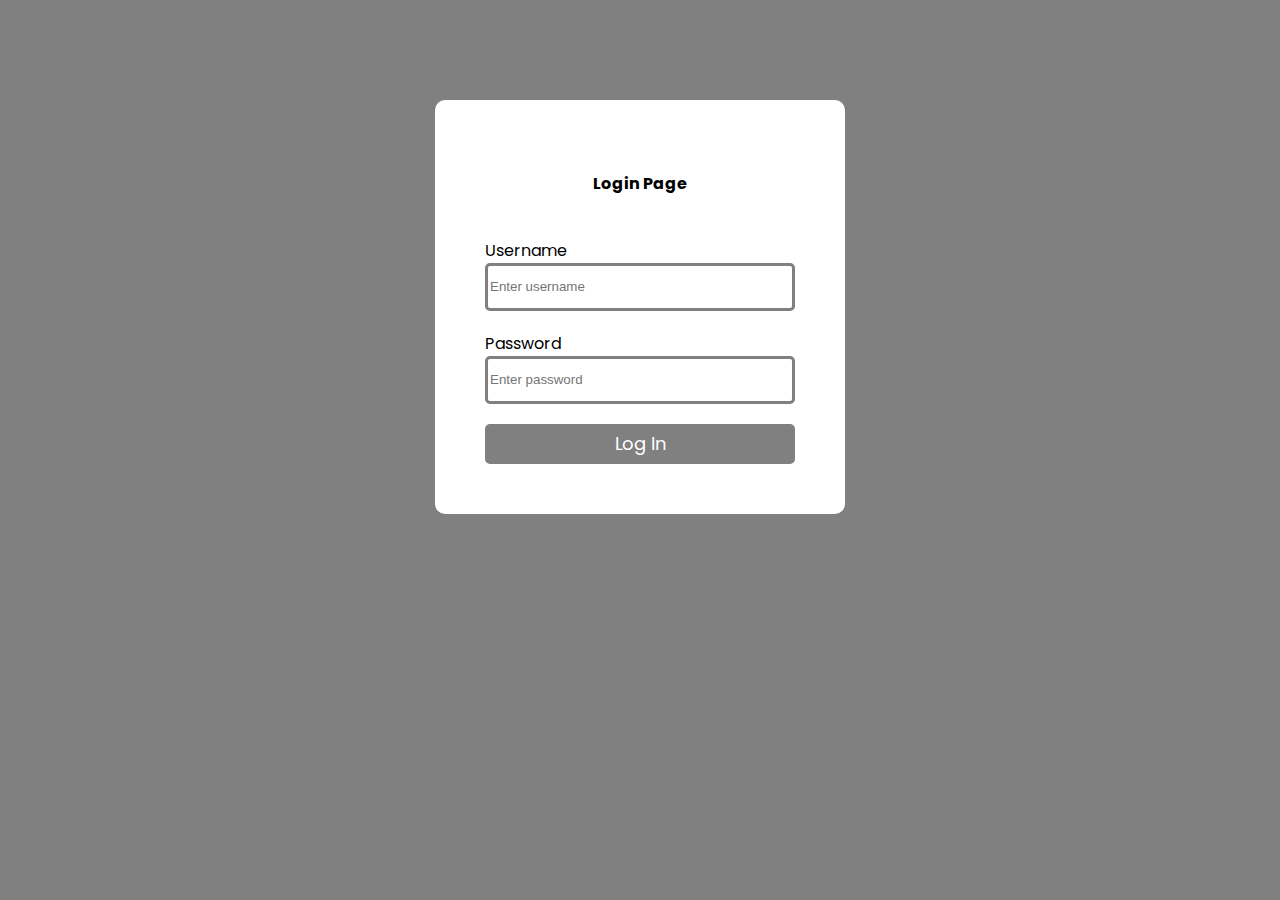
==== index.html @ 975fe499 "1/18/2022" ====
<!DOCTYPE html>
<html lang="en">
  <head>
    <title>Welcome | Home</title>
    <link rel="stylesheet" href="css/style.css"/>
    <link rel="preconnect" href="https://fonts.googleapis.com">
    <link rel="preconnect" href="https://fonts.gstatic.com" crossorigin>
    <link href="https://fonts.googleapis.com/css2?family=Poppins:ital,wght@0,400;0,500;1,400;1,700&display=swap" rel="stylesheet">
  </head>
  <body>
        <div class="container">
            <form method="get" action="" class="main-form">
                <h4>Login Page</h4>

            <div class="inputs">
                <label>Username</label>
                <div>
                    <input type="text" placeholder="Enter username"/>
                </div>
            </div>
            <div class="inputs">
                <label>Password</label>
                <div>
                    <input type="password" placeholder="Enter password"/>
                </div>
            </div>
            <div class="btn-container">
                <button type="submit" id="login-btn">Log In</button>
            </div>
            </form>
        </div>  
  </body>
</html>
---- css/style.css ----
body{
    background-color: gray;
    font-family: Poppins;
}


.main-form{
    background-color: #fff;
    padding: 50px;
    border-radius: 10px;
}

.inputs, .btn-container{
    padding-top: 20px;
}

.inputs input{
    height: 40px;
    border-radius: 5px;
    border: 3px solid gray;
    width: 300px;

}

.container{
    justify-content: center;
    display: flex;
    margin-top: 100px;

}

form h4{
    text-align: center;
}

#login-btn{
    background-color: gray;
    width: 100%;
    height: 40px;
    border: 3px solid gray;
    border-radius: 5px;
    color: #fff;
    font-family: Poppins;
    font-size: 18px;
    cursor: pointer;
}

#login-btn:hover{
    background-color: #fff;
    color: gray;
    border: 3px solid gray;


}
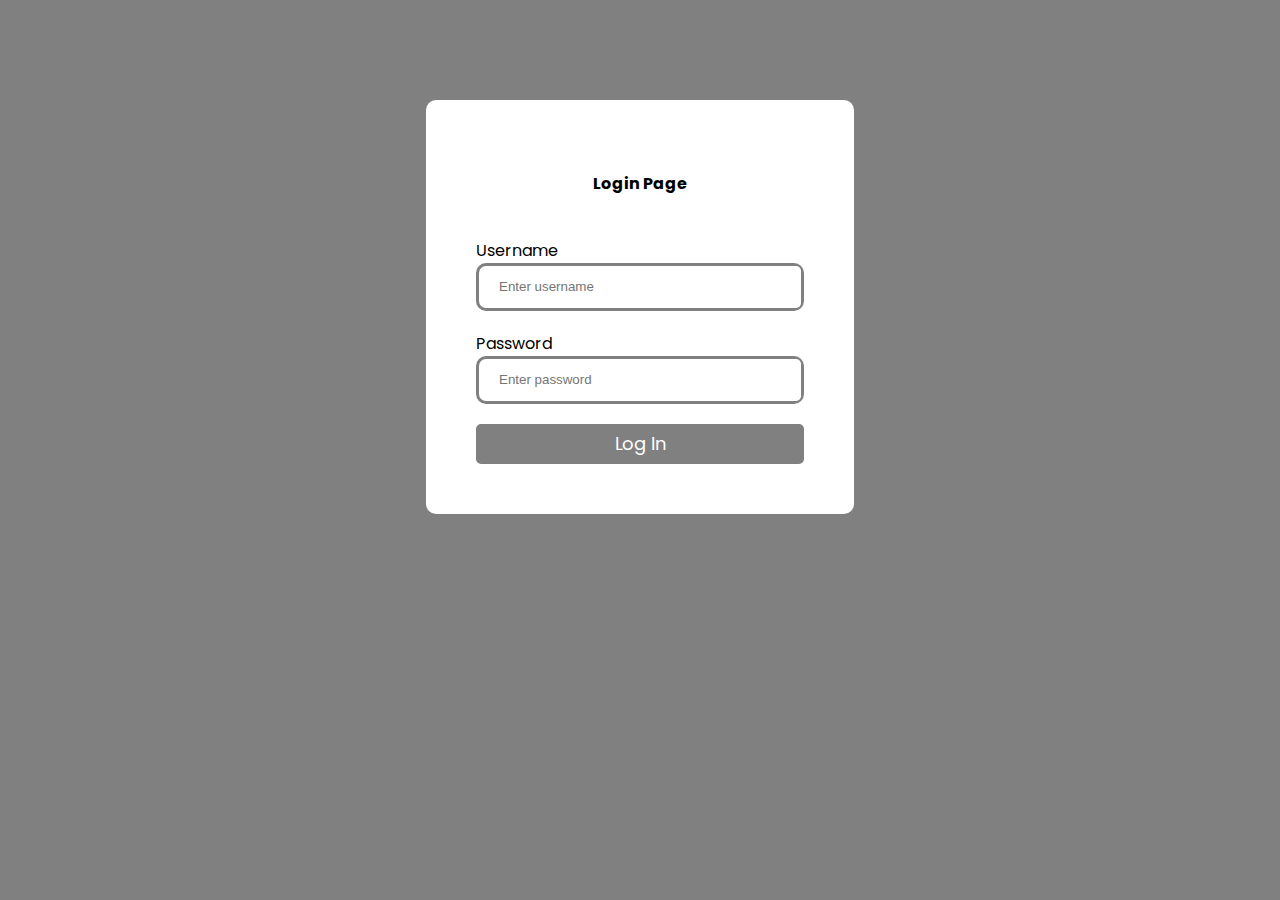
==== commit 4d77d154: "update" ====
--- a/index.html
+++ b/index.html
@@ -6,7 +6,8 @@
     <link rel="preconnect" href="https://fonts.googleapis.com">
     <link rel="preconnect" href="https://fonts.gstatic.com" crossorigin>
     <link href="https://fonts.googleapis.com/css2?family=Poppins:ital,wght@0,400;0,500;1,400;1,700&display=swap" rel="stylesheet">
-  </head>
+    <link rel="stylesheet" href="https://cdnjs.cloudflare.com/ajax/libs/font-awesome/6.0.0-beta3/css/all.min.css" integrity="sha512-Fo3rlrZj/k7ujTnHg4CGR2D7kSs0v4LLanw2qksYuRlEzO+tcaEPQogQ0KaoGN26/zrn20ImR1DfuLWnOo7aBA==" crossorigin="anonymous" referrerpolicy="no-referrer" />
+</head>
   <body>
         <div class="container">
             <form method="get" action="" class="main-form">
@@ -14,13 +15,20 @@
 
             <div class="inputs">
                 <label>Username</label>
-                <div>
+                <div class="user-field">
+                    <span>
+                        <i class="fa fa-user" aria-hidden="true"></i>
+                    </span>
                     <input type="text" placeholder="Enter username"/>
                 </div>
             </div>
             <div class="inputs">
                 <label>Password</label>
-                <div>
+
+                <div class="user-field">
+                    <span>
+                        <i class="fa fa-unlock-alt" aria-hidden="true"></i>
+                    </span>
                     <input type="password" placeholder="Enter password"/>
                 </div>
             </div>
@@ -28,6 +36,48 @@
                 <button type="submit" id="login-btn">Log In</button>
             </div>
             </form>
+           <!--  <ol class="list">
+                <li>Car</li>
+                <li>Book</li>
+                <li>Pen</li>
+                <li>Biro</li>
+                <li>Eraser</li>
+                <li>Ink</li>
+                <li>Paper</li>
+            </ol>
+
+            <ul class="unorder-list">
+                <li>Car</li>
+                <li>Book</li>
+                <li>Pen</li>
+                <li>Biro</li>
+                <li>Eraser</li>
+                <li>Ink</li>
+                <li>Paper</li>
+            </ul>
+
+            <table id="t-style">
+                <thead>
+                    <td>S/N</td>
+                    <td>Name</td>
+                    <td>Score</td>
+                </thead>
+                <tr>
+                    <td>1</td>
+                    <td>Habeeb</td>
+                    <td>40</td>
+                </tr>
+                <tr>
+                    <td>2</td>
+                    <td>Tolu</td>
+                    <td>50</td>
+                </tr>
+                <tr>
+                    <td>3</td>
+                    <td>Babatunde</td>
+                    <td>50</td>
+                </tr>
+            </table> -->
         </div>  
   </body>
 </html>
--- a/css/style.css
+++ b/css/style.css
@@ -17,11 +17,18 @@
 .inputs input{
     height: 40px;
     border-radius: 5px;
-    border: 3px solid gray;
+    border: none;
     width: 300px;
+    padding-left: 10px;
 
 }
 
+
+.user-field{
+    border: 3px solid gray;
+    border-radius: 10px;
+    padding-left: 10px;
+}
 .container{
     justify-content: center;
     display: flex;
@@ -51,4 +58,30 @@
     border: 3px solid gray;
 
 
-}+} 
+.list{
+    list-style: lower-alpha;
+}
+
+.unorder-list{
+    list-style-type: square;
+}
+
+#t-style{
+    background-color: gray;
+    border: 2px solid #000;
+    width: 600px;
+    font-family: Poppins;
+}
+#t-style thead{
+    color: #fff;
+    background-color: black;
+    font-size: 20px;
+}
+#t-style thead td{
+    border: 2px solid #000;
+}
+#t-style tr td{
+    padding: 40px;
+     border: 2px solid #000;
+}
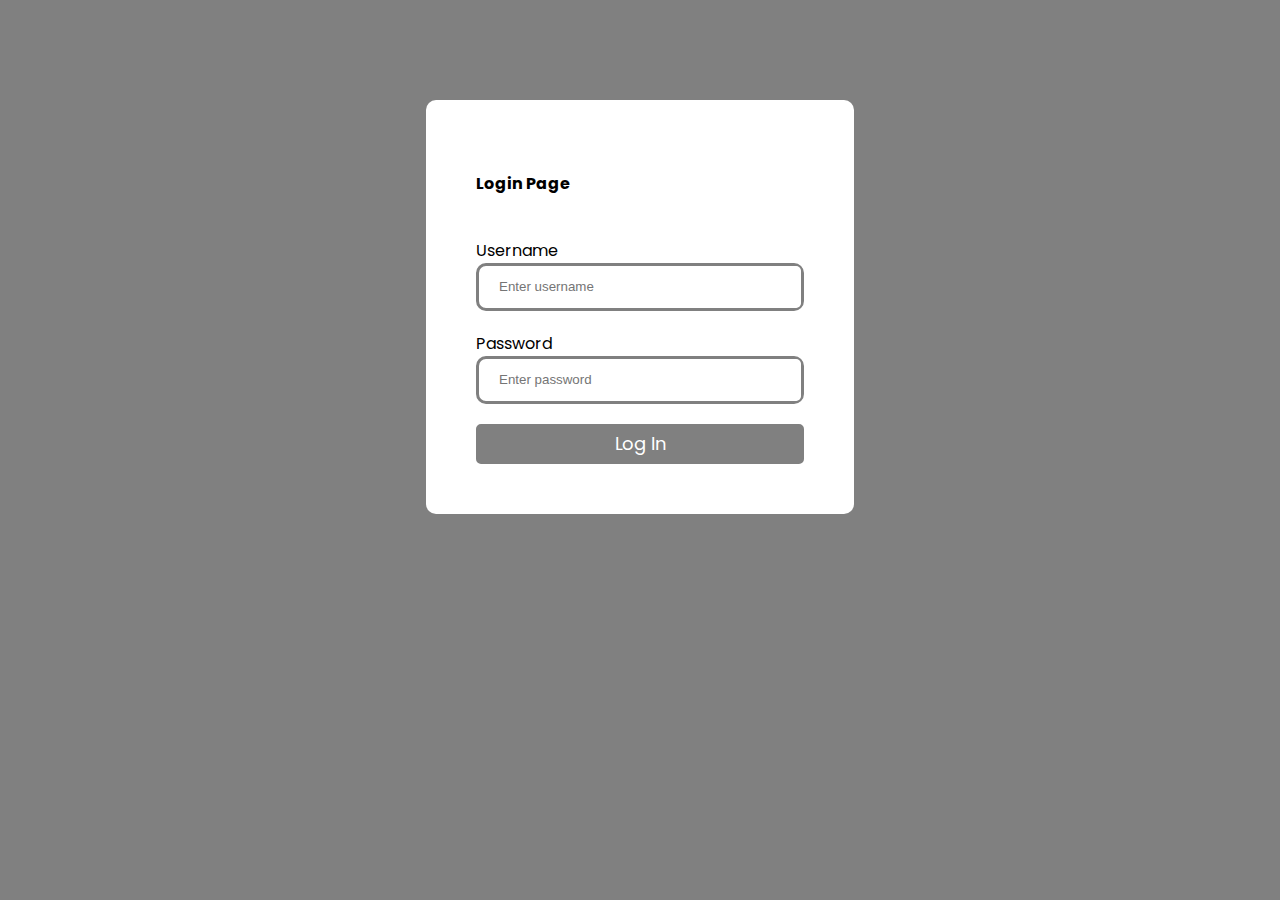
==== commit 308521e6: "initial commit" ====
--- a/index.html
+++ b/index.html
@@ -10,7 +10,7 @@
 </head>
   <body>
         <div class="container">
-            <form method="get" action="" class="main-form">
+            <div action="" class="main-form">
                 <h4>Login Page</h4>
 
             <div class="inputs">
@@ -19,7 +19,7 @@
                     <span>
                         <i class="fa fa-user" aria-hidden="true"></i>
                     </span>
-                    <input type="text" placeholder="Enter username"/>
+                    <input type="text" id="username" placeholder="Enter username"/>
                 </div>
             </div>
             <div class="inputs">
@@ -29,13 +29,13 @@
                     <span>
                         <i class="fa fa-unlock-alt" aria-hidden="true"></i>
                     </span>
-                    <input type="password" placeholder="Enter password"/>
+                    <input type="password" id="password" placeholder="Enter password"/>
                 </div>
             </div>
             <div class="btn-container">
-                <button type="submit" id="login-btn">Log In</button>
+                <button onclick="collectData()" id="login-btn">Log In</button>
             </div>
-            </form>
+        </div>
            <!--  <ol class="list">
                 <li>Car</li>
                 <li>Book</li>
@@ -79,5 +79,6 @@
                 </tr>
             </table> -->
         </div>  
+    <script src="js/main.js"></script>
   </body>
 </html>
--- a/css/style.css
+++ b/css/style.css
@@ -23,6 +23,10 @@
 
 }
 
+input:focus{
+    border: none;
+    outline: none;
+}
 
 .user-field{
     border: 3px solid gray;
